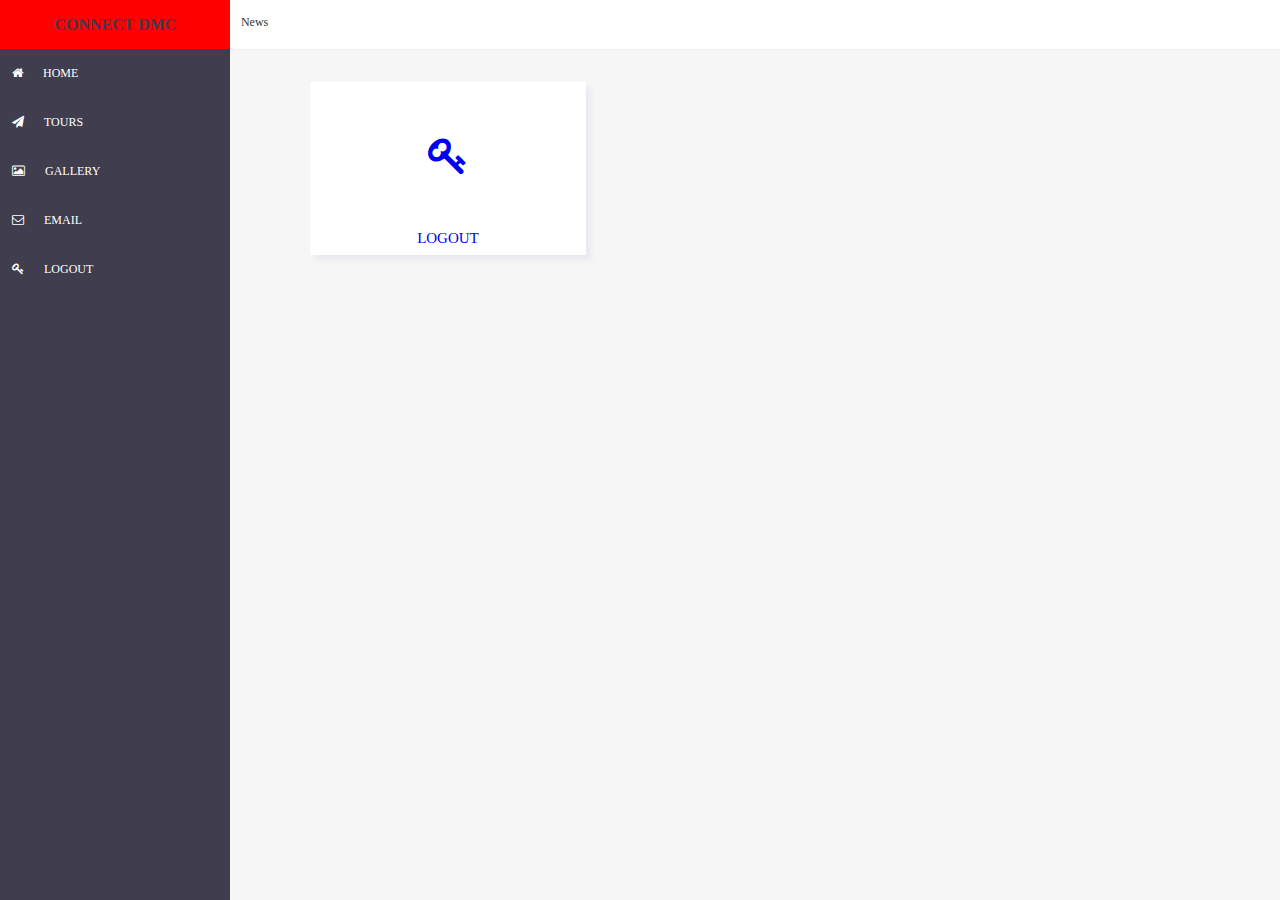
==== index.html @ 1be5aa72 "initial commit" ====
<!DOCTYPE html>
<html>
<head>
    <title>NEWS API</title>
    <link rel="stylesheet" type="text/css" href="css/reset.css">
    <link rel="stylesheet" type="text/css" href="css/app.css">
    <link rel="stylesheet" type="text/css" href="css/table.css">
    <link rel="stylesheet" type="text/css" href="font-awesome/css/font-awesome.min.css">
</head>
<body>


    <div id="outerWrapper" class="cf">
        <div id="sidebar">
            <div class="sidebar-content">CONNECT DMC</div>
            <div class="sidebar-content"> 
                <a href="home.php" title="Home">
                    <div class="box">
                        <i class="fa fa-home"></i>HOME
                    </div>
                </a>
            </div>
            <div class="sidebar-content">
                <a href="tours.php">
                    <div class="box">
                        <i class="fa fa-paper-plane"></i></i>TOURS
                    </div>
                </a>
            </div>
            <div class="sidebar-content">
                <a href="gallery.php">
                    <div class="box">
                        <i class="fa fa-photo"></i>GALLERY
                    </div>
                </a>
            </div>

            <div class="sidebar-content">
                <a href="email.php">
                    <div class="box">
                        <i class="fa fa-envelope-o"></i>EMAIL
                    </div>
                </a>
            </div>

            <div class="sidebar-content">
                <a href="logout.php">
                    <div class="box">
                        <i class="fa fa-key"></i>LOGOUT
                    </div>
                </a>
            </div>
        </div>
        <div id="container">
            <div id="top-header">
                <h3> News </h3>
            </div>
            <div id="content" class="cf">
                <div class="content-box">
                    <a href="logout.php">
                        <h5>
                            <i class="fa fa-key"></i><br>
                        </h5>   
                        <h6> 
                            LOGOUT
                        </h6>  
                    </a>
                </div>   
            </div>
        </div>
    </div>


</body>
</html>
---- css/app.css ----
* {
  box-sizing: border-box; }

body {
  margin: 0;
  padding: 0;
  color: #3f3d4e;
  font-family: "Segoe UI";
  line-height: 25px;
  background-color: #F6F6F6; }

img {
  max-width: 100%; }

hr {
  margin-bottom: 30px; }

label {
  display: block;
  color: #7ac483; }

input {
  height: 40px;
  width: 100%;
  padding: 5px;
  outline: none;
  display: block;
  font-size: 12px;
  border: 1px solid #F0F0F0;
  border-radius: 2px; }

input[type="text"], input[type="password"] {
  height: 40px;
  padding: 5px; }

input[type="submit"] {
  width: 50%;
  background: #3f3d4e;
  cursor: pointer;
  color: #FFF; }

textarea {
  height: 100px;
  width: 100%;
  padding: 5px; }

#outerWrapper {
  width: 100%;
  max-width: 1600px;
  height: auto;
  margin: auto; }

.success {
  width: 100%;
  height: auto;
  background-color: #DFF0D8;
  color: #3C7641;
  border: 1px solid #3C7641;
  margin: 0 auto;
  padding: 10px 0px 10px 1%;
  margin-bottom: 10px;
  margin-top: 10px !important; }

.error {
  width: 100%;
  height: auto;
  background-color: #F2DEDE;
  color: #A94446;
  border: 1px solid #A94446;
  margin: 0 auto;
  padding: 10px 0px 10px 1%;
  margin-bottom: 10px;
  margin-top: 10px !important; }

.cf:after,
.cf:before {
  content: " ";
  display: table; }

.cf:after {
  clear: both; }

#sidebar {
  width: 18%;
  height: 100%;
  position: fixed;
  left: 0;
  background: #3f3d4e;
  top: 0;
  float: left; }

.sidebar-content {
  width: 100%;
  height: auto;
  padding: 0.75rem;
  cursor: pointer; }
  .sidebar-content .box {
    width: 100%;
    height: auto; }
  .sidebar-content i {
    margin-right: 20px; }
  .sidebar-content a {
    color: #FFF; }
  .sidebar-content:hover {
    background-color: #333645; }

.sidebar-content:nth-child(1) {
  background: red;
  font-weight: 600;
  font-size: 16px;
  text-align: center; }

#container {
  width: 82%;
  min-height: 100%;
  float: right;
  padding-bottom: 1rem; }

#top-header {
  width: 100%;
  height: 50px;
  padding: 1%;
  margin: auto;
  color: #333;
  background: #FFFFFF;
  margin-bottom: 1rem;
  border-bottom: 1px solid #EEEEEE; }
  #top-header h3 {
    float: left; }
  #top-header h4 {
    float: right; }

#content {
  width: 95%;
  min-height: 100%;
  padding: 1rem 2.5rem;
  margin: auto; }

.content-box {
  width: 30%;
  height: auto;
  background-color: #FFF;
  padding: 4px;
  margin: 0 1.5%;
  display: inline-block;
  vertical-align: top;
  margin-bottom: 30px;
  text-align: center;
  color: #3f3d4e;
  box-shadow: 5px 5px 5px #E9EAEF; }
  .content-box h4 {
    font-size: 16px;
    border-bottom: 1px solid #F5F5F5;
    padding: 5px 0;
    font-weight: 700; }
  .content-box h5 {
    font-size: 40px;
    padding: 50px 0; }
  .content-box h6 {
    font-size: 15px; }
  .content-box figure img {
    height: 200px; }

.full-width {
  width: 100%;
  height: auto;
  background-color: #FFF;
  padding: 10px;
  box-shadow: 5px 5px 5px #E9EAEF;
  margin-bottom: 30px; }

.full-width-content {
  width: 100%;
  height: auto;
  margin: auto; }
  .full-width-content h4 {
    font-weight: bold;
    font-size: 15px; }
  .full-width-content h5 {
    font-weight: 500;
    font-size: 14px;
    margin-bottom: 40px; }

.full-width-top {
  width: 100%;
  padding: 5px;
  background-color: #FFFFFF;
  margin-bottom: 10px;
  padding-bottom: 20px; }
  .full-width-top .form-group-top {
    width: 45%;
    float: left;
    margin: 0 2.5%; }
  .full-width-top input[type="text"] {
    width: 100%;
    display: block; }
  .full-width-top input[type="file"] {
    width: 100%;
    display: block; }

.full-width-left {
  width: 70%;
  height: auto;
  float: left; }

.full-width-right {
  width: 20%;
  height: auto;
  float: right;
  padding-top: 25px; }

.form-group {
  width: 100%;
  height: auto;
  margin-bottom: 20px; }

#modal-background {
  background: rgba(0, 0, 0, 0.6);
  width: 100%;
  top: 0;
  left: 0;
  height: 100%;
  margin: auto;
  display: none;
  position: fixed; }

.modal {
  position: fixed;
  background: white;
  border: 1px solid #AAA;
  padding: 30px;
  top: 50px;
  left: 50%;
  width: 70%;
  box-shadow: 3px 3px 8px rgba(0, 0, 0, 0.6);
  max-width: 700px;
  border-radius: 5px;
  transform: translate(-50%, 0); }

#image-background {
  background: rgba(0, 0, 0, 0.6);
  width: 100%;
  top: 0;
  left: 0;
  height: 100%;
  margin: auto;
  display: none;
  position: fixed; }

.pagination-wrapper {
  width: 100%;
  margin: auto;
  height: auto; }
  .pagination-wrapper ul {
    list-style-type: none;
    float: right; }
    .pagination-wrapper ul li {
      display: inline-block; }
      .pagination-wrapper ul li a {
        color: red;
        font-weight: bold;
        margin: 10px; }
        .pagination-wrapper ul li a:hover {
          color: #3f3d4e; }

/*# sourceMappingURL=app.css.map */
---- css/table.css ----
table {
  background-color: transparent;
}
caption {
  padding-top: 8px;
  padding-bottom: 8px;
  color: #777;
  text-align: left;
}
th {
  text-align: left;
}
.table {
  width: 100%;
  max-width: 100%;
  margin-bottom: 20px;
}
.table > thead > tr > th,
.table > tbody > tr > th,
.table > tfoot > tr > th,
.table > thead > tr > td,
.table > tbody > tr > td,
.table > tfoot > tr > td {
  padding: 8px;
  line-height: 1.42857143;
  vertical-align: top;
  border-top: 1px solid #ddd;
}
.table > thead > tr > th {
  vertical-align: bottom;
  border-bottom: 2px solid #ddd;
}
.table > caption + thead > tr:first-child > th,
.table > colgroup + thead > tr:first-child > th,
.table > thead:first-child > tr:first-child > th,
.table > caption + thead > tr:first-child > td,
.table > colgroup + thead > tr:first-child > td,
.table > thead:first-child > tr:first-child > td {
  border-top: 0;
}
.table > tbody + tbody {
  border-top: 2px solid #ddd;
}
.table .table {
  background-color: #fff;
}
.table-condensed > thead > tr > th,
.table-condensed > tbody > tr > th,
.table-condensed > tfoot > tr > th,
.table-condensed > thead > tr > td,
.table-condensed > tbody > tr > td,
.table-condensed > tfoot > tr > td {
  padding: 5px;
}
.table-bordered {
  border: 1px solid #ddd;
}
.table-bordered > thead > tr > th,
.table-bordered > tbody > tr > th,
.table-bordered > tfoot > tr > th,
.table-bordered > thead > tr > td,
.table-bordered > tbody > tr > td,
.table-bordered > tfoot > tr > td {
  border: 1px solid #ddd;
}
.table-bordered > thead > tr > th,
.table-bordered > thead > tr > td {
  border-bottom-width: 2px;
}
.table-striped > tbody > tr:nth-of-type(odd) {
  background-color: #f9f9f9;
}
.table-hover > tbody > tr:hover {
  background-color: #f5f5f5;
}
table col[class*="col-"] {
  position: static;
  display: table-column;
  float: none;
}
table td[class*="col-"],
table th[class*="col-"] {
  position: static;
  display: table-cell;
  float: none;
}
.table > thead > tr > td.active,
.table > tbody > tr > td.active,
.table > tfoot > tr > td.active,
.table > thead > tr > th.active,
.table > tbody > tr > th.active,
.table > tfoot > tr > th.active,
.table > thead > tr.active > td,
.table > tbody > tr.active > td,
.table > tfoot > tr.active > td,
.table > thead > tr.active > th,
.table > tbody > tr.active > th,
.table > tfoot > tr.active > th {
  background-color: #f5f5f5;
}
.table-hover > tbody > tr > td.active:hover,
.table-hover > tbody > tr > th.active:hover,
.table-hover > tbody > tr.active:hover > td,
.table-hover > tbody > tr:hover > .active,
.table-hover > tbody > tr.active:hover > th {
  background-color: #e8e8e8;
}
.table > thead > tr > td.success,
.table > tbody > tr > td.success,
.table > tfoot > tr > td.success,
.table > thead > tr > th.success,
.table > tbody > tr > th.success,
.table > tfoot > tr > th.success,
.table > thead > tr.success > td,
.table > tbody > tr.success > td,
.table > tfoot > tr.success > td,
.table > thead > tr.success > th,
.table > tbody > tr.success > th,
.table > tfoot > tr.success > th {
  background-color: #dff0d8;
}
.table-hover > tbody > tr > td.success:hover,
.table-hover > tbody > tr > th.success:hover,
.table-hover > tbody > tr.success:hover > td,
.table-hover > tbody > tr:hover > .success,
.table-hover > tbody > tr.success:hover > th {
  background-color: #d0e9c6;
}
.table > thead > tr > td.info,
.table > tbody > tr > td.info,
.table > tfoot > tr > td.info,
.table > thead > tr > th.info,
.table > tbody > tr > th.info,
.table > tfoot > tr > th.info,
.table > thead > tr.info > td,
.table > tbody > tr.info > td,
.table > tfoot > tr.info > td,
.table > thead > tr.info > th,
.table > tbody > tr.info > th,
.table > tfoot > tr.info > th {
  background-color: #d9edf7;
}
.table-hover > tbody > tr > td.info:hover,
.table-hover > tbody > tr > th.info:hover,
.table-hover > tbody > tr.info:hover > td,
.table-hover > tbody > tr:hover > .info,
.table-hover > tbody > tr.info:hover > th {
  background-color: #c4e3f3;
}
.table > thead > tr > td.warning,
.table > tbody > tr > td.warning,
.table > tfoot > tr > td.warning,
.table > thead > tr > th.warning,
.table > tbody > tr > th.warning,
.table > tfoot > tr > th.warning,
.table > thead > tr.warning > td,
.table > tbody > tr.warning > td,
.table > tfoot > tr.warning > td,
.table > thead > tr.warning > th,
.table > tbody > tr.warning > th,
.table > tfoot > tr.warning > th {
  background-color: #fcf8e3;
}
.table-hover > tbody > tr > td.warning:hover,
.table-hover > tbody > tr > th.warning:hover,
.table-hover > tbody > tr.warning:hover > td,
.table-hover > tbody > tr:hover > .warning,
.table-hover > tbody > tr.warning:hover > th {
  background-color: #faf2cc;
}
.table > thead > tr > td.danger,
.table > tbody > tr > td.danger,
.table > tfoot > tr > td.danger,
.table > thead > tr > th.danger,
.table > tbody > tr > th.danger,
.table > tfoot > tr > th.danger,
.table > thead > tr.danger > td,
.table > tbody > tr.danger > td,
.table > tfoot > tr.danger > td,
.table > thead > tr.danger > th,
.table > tbody > tr.danger > th,
.table > tfoot > tr.danger > th {
  background-color: #f2dede;
}
.table-hover > tbody > tr > td.danger:hover,
.table-hover > tbody > tr > th.danger:hover,
.table-hover > tbody > tr.danger:hover > td,
.table-hover > tbody > tr:hover > .danger,
.table-hover > tbody > tr.danger:hover > th {
  background-color: #ebcccc;
}
.table-responsive {
  min-height: .01%;
  overflow-x: auto;
}
@media screen and (max-width: 767px) {
  .table-responsive {
    width: 100%;
    margin-bottom: 15px;
    overflow-y: hidden;
    -ms-overflow-style: -ms-autohiding-scrollbar;
    border: 1px solid #ddd;
  }
  .table-responsive > .table {
    margin-bottom: 0;
  }
  .table-responsive > .table > thead > tr > th,
  .table-responsive > .table > tbody > tr > th,
  .table-responsive > .table > tfoot > tr > th,
  .table-responsive > .table > thead > tr > td,
  .table-responsive > .table > tbody > tr > td,
  .table-responsive > .table > tfoot > tr > td {
    white-space: nowrap;
  }
  .table-responsive > .table-bordered {
    border: 0;
  }
  .table-responsive > .table-bordered > thead > tr > th:first-child,
  .table-responsive > .table-bordered > tbody > tr > th:first-child,
  .table-responsive > .table-bordered > tfoot > tr > th:first-child,
  .table-responsive > .table-bordered > thead > tr > td:first-child,
  .table-responsive > .table-bordered > tbody > tr > td:first-child,
  .table-responsive > .table-bordered > tfoot > tr > td:first-child {
    border-left: 0;
  }
  .table-responsive > .table-bordered > thead > tr > th:last-child,
  .table-responsive > .table-bordered > tbody > tr > th:last-child,
  .table-responsive > .table-bordered > tfoot > tr > th:last-child,
  .table-responsive > .table-bordered > thead > tr > td:last-child,
  .table-responsive > .table-bordered > tbody > tr > td:last-child,
  .table-responsive > .table-bordered > tfoot > tr > td:last-child {
    border-right: 0;
  }
  .table-responsive > .table-bordered > tbody > tr:last-child > th,
  .table-responsive > .table-bordered > tfoot > tr:last-child > th,
  .table-responsive > .table-bordered > tbody > tr:last-child > td,
  .table-responsive > .table-bordered > tfoot > tr:last-child > td {
    border-bottom: 0;
  }
}
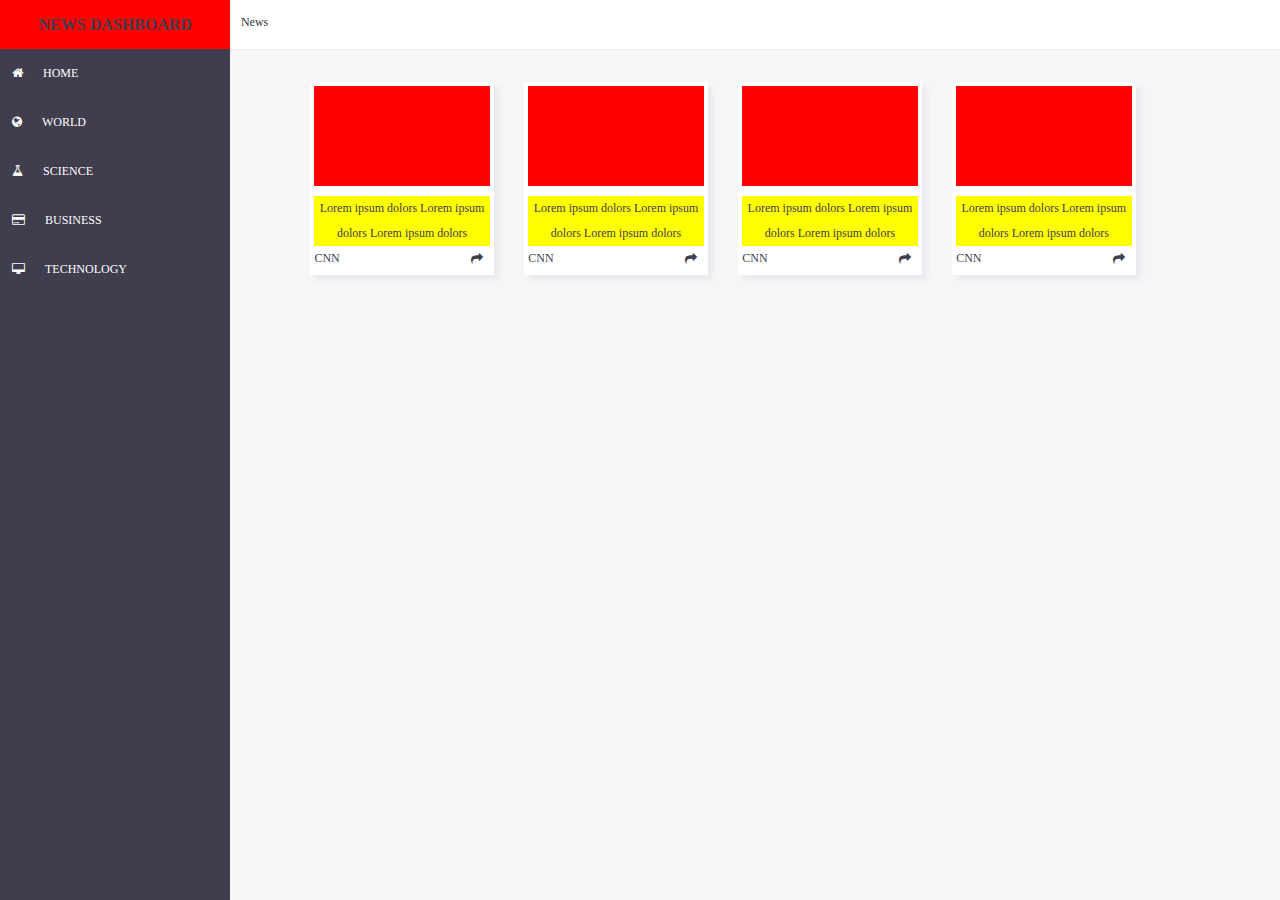
==== commit d099d8b9: "Finished news display box" ====
--- a/index.html
+++ b/index.html
@@ -12,7 +12,7 @@
 
     <div id="outerWrapper" class="cf">
         <div id="sidebar">
-            <div class="sidebar-content">CONNECT DMC</div>
+            <div class="sidebar-content">NEWS DASHBOARD</div>
             <div class="sidebar-content"> 
                 <a href="home.php" title="Home">
                     <div class="box">
@@ -20,17 +20,26 @@
                     </div>
                 </a>
             </div>
+
             <div class="sidebar-content">
                 <a href="tours.php">
                     <div class="box">
-                        <i class="fa fa-paper-plane"></i></i>TOURS
+                        <i class="fa fa-globe"></i></i>WORLD
+                    </div>
+                </a>
+            </div>
+
+            <div class="sidebar-content">
+                <a href="tours.php">
+                    <div class="box">
+                        <i class="fa fa-flask"></i></i>SCIENCE
                     </div>
                 </a>
             </div>
             <div class="sidebar-content">
                 <a href="gallery.php">
                     <div class="box">
-                        <i class="fa fa-photo"></i>GALLERY
+                        <i class="fa fa-credit-card"></i>BUSINESS
                     </div>
                 </a>
             </div>
@@ -38,18 +47,12 @@
             <div class="sidebar-content">
                 <a href="email.php">
                     <div class="box">
-                        <i class="fa fa-envelope-o"></i>EMAIL
+                        <i class="fa fa-desktop"></i>TECHNOLOGY
                     </div>
                 </a>
             </div>
 
-            <div class="sidebar-content">
-                <a href="logout.php">
-                    <div class="box">
-                        <i class="fa fa-key"></i>LOGOUT
-                    </div>
-                </a>
-            </div>
+
         </div>
         <div id="container">
             <div id="top-header">
@@ -57,15 +60,40 @@
             </div>
             <div id="content" class="cf">
                 <div class="content-box">
-                    <a href="logout.php">
-                        <h5>
-                            <i class="fa fa-key"></i><br>
-                        </h5>   
-                        <h6> 
-                            LOGOUT
-                        </h6>  
-                    </a>
-                </div>   
+                    <div class="image"></div>
+                    <div class="headline"> Lorem ipsum dolors Lorem ipsum dolors Lorem ipsum dolors</div>
+                    <div class="source cf"> 
+                        <h4>CNN</h4>  
+                        <i class="fa fa-share"></i>
+                    </div>
+                </div> 
+
+                <div class="content-box">
+                    <div class="image"></div>
+                    <div class="headline"> Lorem ipsum dolors Lorem ipsum dolors Lorem ipsum dolors</div>
+                    <div class="source cf"> 
+                        <h4>CNN</h4>  
+                        <i class="fa fa-share"></i>
+                    </div>
+                </div> 
+
+                <div class="content-box">
+                    <div class="image"></div>
+                    <div class="headline"> Lorem ipsum dolors Lorem ipsum dolors Lorem ipsum dolors</div>
+                    <div class="source cf"> 
+                        <h4>CNN</h4>  
+                        <i class="fa fa-share"></i>
+                    </div>
+                </div> 
+
+                <div class="content-box">
+                    <div class="image"></div>
+                    <div class="headline"> Lorem ipsum dolors Lorem ipsum dolors Lorem ipsum dolors</div>
+                    <div class="source cf"> 
+                        <h4>CNN</h4>  
+                        <i class="fa fa-share"></i>
+                    </div>
+                </div>                                                 
             </div>
         </div>
     </div>
--- a/css/app.css
+++ b/css/app.css
@@ -137,7 +137,7 @@
   margin: auto; }
 
 .content-box {
-  width: 30%;
+  width: 20%;
   height: auto;
   background-color: #FFF;
   padding: 4px;
@@ -148,18 +148,29 @@
   text-align: center;
   color: #3f3d4e;
   box-shadow: 5px 5px 5px #E9EAEF; }
-  .content-box h4 {
-    font-size: 16px;
-    border-bottom: 1px solid #F5F5F5;
-    padding: 5px 0;
-    font-weight: 700; }
   .content-box h5 {
     font-size: 40px;
     padding: 50px 0; }
   .content-box h6 {
     font-size: 15px; }
-  .content-box figure img {
-    height: 200px; }
+  .content-box .image {
+    width: 100%;
+    height: 100px;
+    background: red; }
+  .content-box .headline {
+    width: 100%;
+    height: auto;
+    margin-top: 10px;
+    background: yellow; }
+  .content-box .source {
+    width: 100%;
+    height: auto;
+    margin: auto; }
+    .content-box .source h4 {
+      float: left; }
+    .content-box .source i {
+      float: right;
+      margin: 7px 7px 0 0; }
 
 .full-width {
   width: 100%;
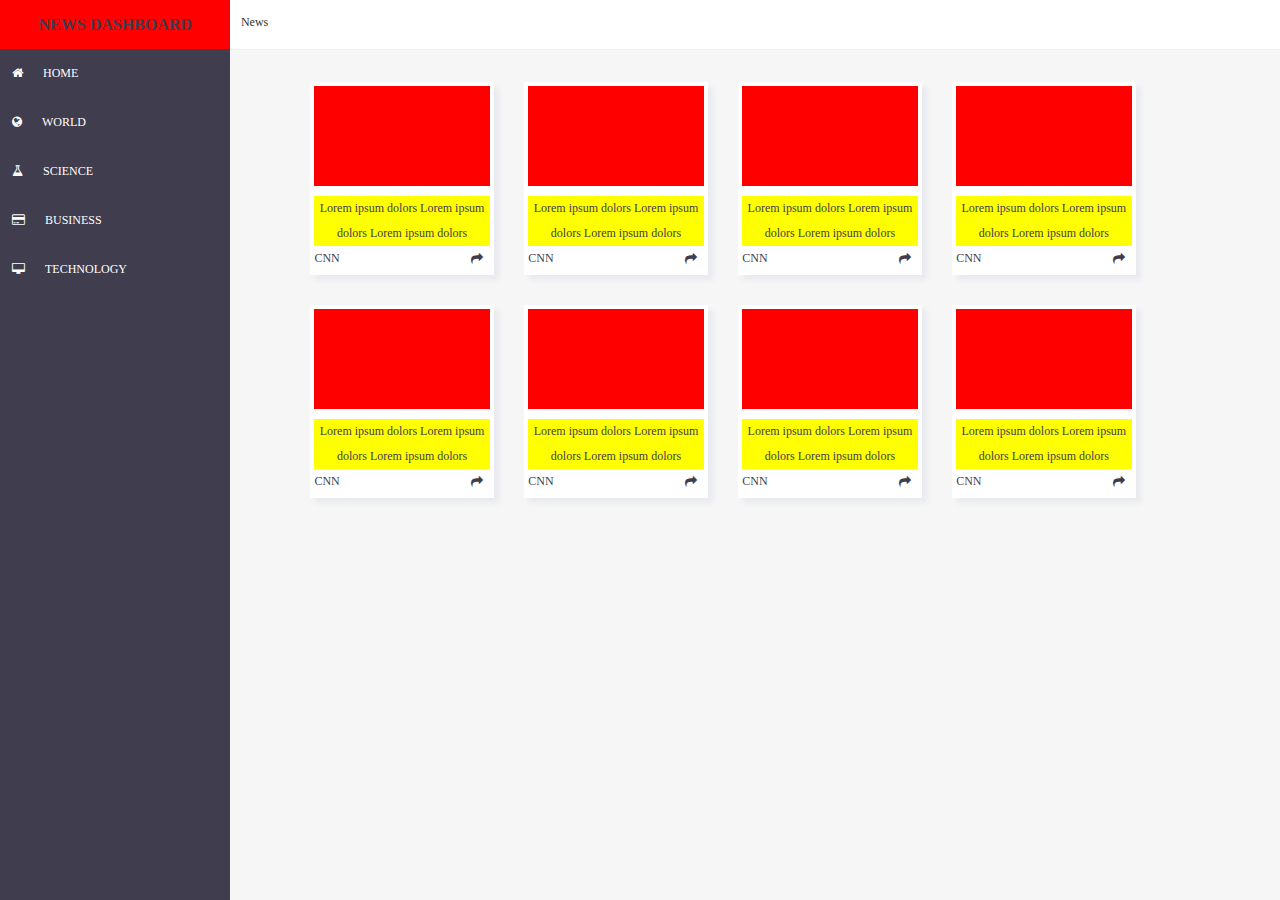
==== commit 28467617: "initialized js" ====
--- a/index.html
+++ b/index.html
@@ -93,11 +93,46 @@
                         <h4>CNN</h4>  
                         <i class="fa fa-share"></i>
                     </div>
-                </div>                                                 
+                </div>  
+
+                <div class="content-box">
+                    <div class="image"></div>
+                    <div class="headline"> Lorem ipsum dolors Lorem ipsum dolors Lorem ipsum dolors</div>
+                    <div class="source cf"> 
+                        <h4>CNN</h4>  
+                        <i class="fa fa-share"></i>
+                    </div>
+                </div>  
+
+                <div class="content-box">
+                    <div class="image"></div>
+                    <div class="headline"> Lorem ipsum dolors Lorem ipsum dolors Lorem ipsum dolors</div>
+                    <div class="source cf"> 
+                        <h4>CNN</h4>  
+                        <i class="fa fa-share"></i>
+                    </div>
+                </div>  
+
+                <div class="content-box">
+                    <div class="image"></div>
+                    <div class="headline"> Lorem ipsum dolors Lorem ipsum dolors Lorem ipsum dolors</div>
+                    <div class="source cf"> 
+                        <h4>CNN</h4>  
+                        <i class="fa fa-share"></i>
+                    </div>
+                </div>  
+
+                <div class="content-box">
+                    <div class="image"></div>
+                    <div class="headline"> Lorem ipsum dolors Lorem ipsum dolors Lorem ipsum dolors</div>
+                    <div class="source cf"> 
+                        <h4>CNN</h4>  
+                        <i class="fa fa-share"></i>
+                    </div>
+                </div>                                                                                                                 
             </div>
         </div>
     </div>
-
-
+    <script type="text/javascript" src="js/app.js"></script>
 </body>
 </html>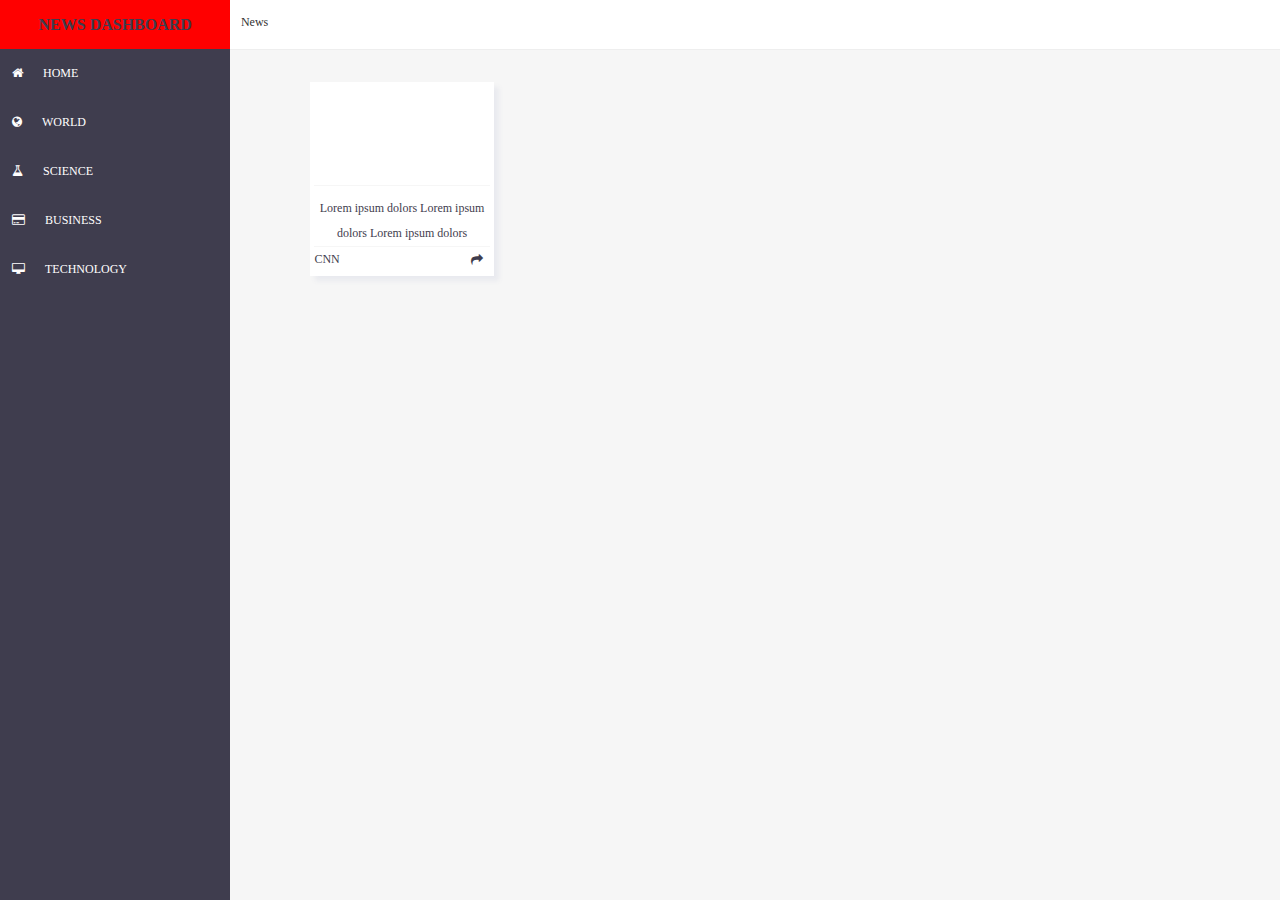
==== commit 51cc5c55: "added border to image box and headline" ====
--- a/index.html
+++ b/index.html
@@ -59,14 +59,6 @@
                 <h3> News </h3>
             </div>
             <div id="content" class="cf">
-                <div class="content-box">
-                    <div class="image"></div>
-                    <div class="headline"> Lorem ipsum dolors Lorem ipsum dolors Lorem ipsum dolors</div>
-                    <div class="source cf"> 
-                        <h4>CNN</h4>  
-                        <i class="fa fa-share"></i>
-                    </div>
-                </div> 
 
                 <div class="content-box">
                     <div class="image"></div>
@@ -76,60 +68,7 @@
                         <i class="fa fa-share"></i>
                     </div>
                 </div> 
-
-                <div class="content-box">
-                    <div class="image"></div>
-                    <div class="headline"> Lorem ipsum dolors Lorem ipsum dolors Lorem ipsum dolors</div>
-                    <div class="source cf"> 
-                        <h4>CNN</h4>  
-                        <i class="fa fa-share"></i>
-                    </div>
-                </div> 
-
-                <div class="content-box">
-                    <div class="image"></div>
-                    <div class="headline"> Lorem ipsum dolors Lorem ipsum dolors Lorem ipsum dolors</div>
-                    <div class="source cf"> 
-                        <h4>CNN</h4>  
-                        <i class="fa fa-share"></i>
-                    </div>
-                </div>  
-
-                <div class="content-box">
-                    <div class="image"></div>
-                    <div class="headline"> Lorem ipsum dolors Lorem ipsum dolors Lorem ipsum dolors</div>
-                    <div class="source cf"> 
-                        <h4>CNN</h4>  
-                        <i class="fa fa-share"></i>
-                    </div>
-                </div>  
-
-                <div class="content-box">
-                    <div class="image"></div>
-                    <div class="headline"> Lorem ipsum dolors Lorem ipsum dolors Lorem ipsum dolors</div>
-                    <div class="source cf"> 
-                        <h4>CNN</h4>  
-                        <i class="fa fa-share"></i>
-                    </div>
-                </div>  
-
-                <div class="content-box">
-                    <div class="image"></div>
-                    <div class="headline"> Lorem ipsum dolors Lorem ipsum dolors Lorem ipsum dolors</div>
-                    <div class="source cf"> 
-                        <h4>CNN</h4>  
-                        <i class="fa fa-share"></i>
-                    </div>
-                </div>  
-
-                <div class="content-box">
-                    <div class="image"></div>
-                    <div class="headline"> Lorem ipsum dolors Lorem ipsum dolors Lorem ipsum dolors</div>
-                    <div class="source cf"> 
-                        <h4>CNN</h4>  
-                        <i class="fa fa-share"></i>
-                    </div>
-                </div>                                                                                                                 
+                                                                                                                
             </div>
         </div>
     </div>
--- a/css/app.css
+++ b/css/app.css
@@ -156,12 +156,12 @@
   .content-box .image {
     width: 100%;
     height: 100px;
-    background: red; }
+    border-bottom: 1px solid #F6F6F6; }
   .content-box .headline {
     width: 100%;
     height: auto;
     margin-top: 10px;
-    background: yellow; }
+    border-bottom: 1px solid #F6F6F6; }
   .content-box .source {
     width: 100%;
     height: auto;
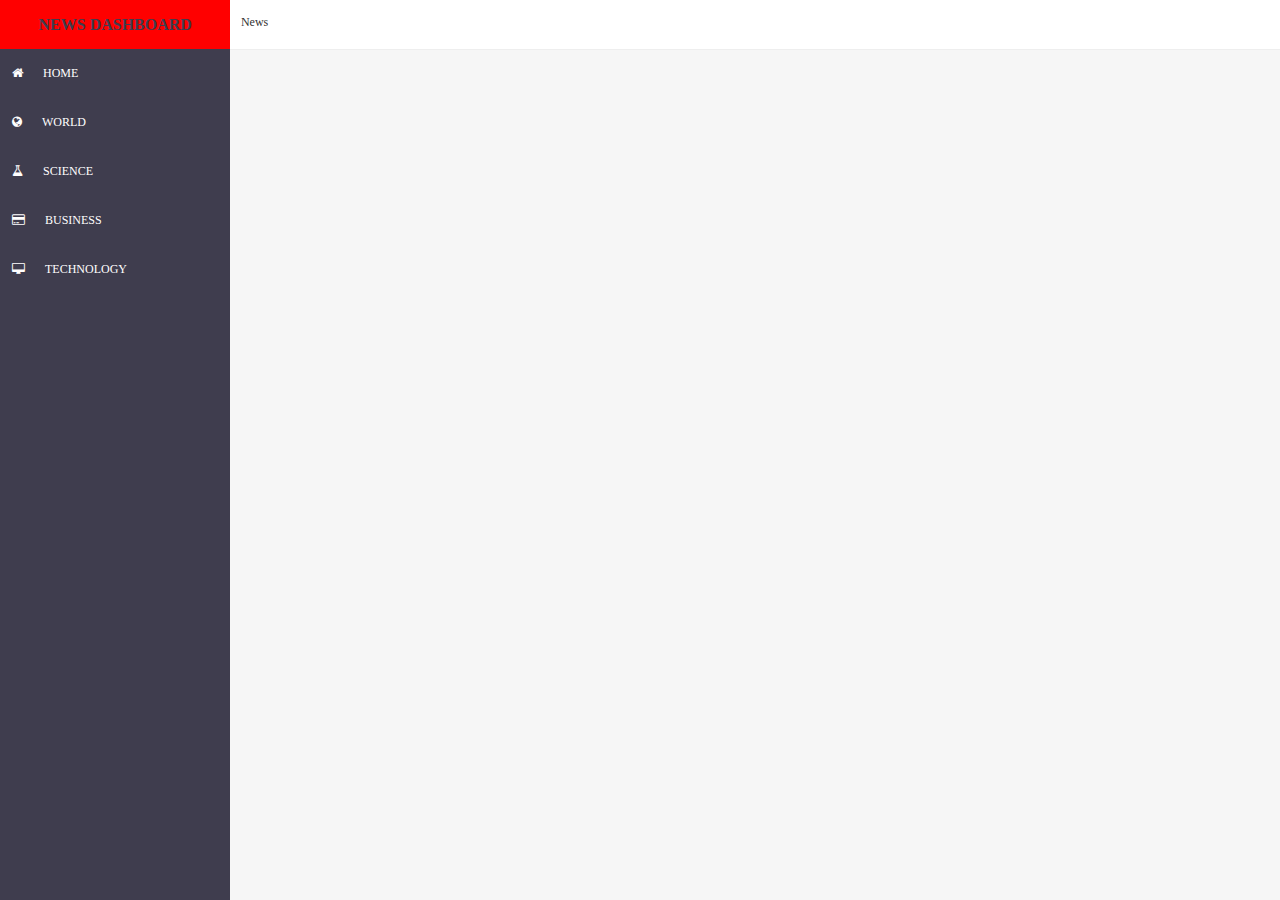
==== commit 6e6dba82: "Added newsapi url" ====
--- a/index.html
+++ b/index.html
@@ -22,7 +22,7 @@
             </div>
 
             <div class="sidebar-content">
-                <a href="tours.php">
+                <a href="#">
                     <div class="box">
                         <i class="fa fa-globe"></i></i>WORLD
                     </div>
@@ -30,14 +30,14 @@
             </div>
 
             <div class="sidebar-content">
-                <a href="tours.php">
+                <a href="#">
                     <div class="box">
                         <i class="fa fa-flask"></i></i>SCIENCE
                     </div>
                 </a>
             </div>
             <div class="sidebar-content">
-                <a href="gallery.php">
+                <a href="#">
                     <div class="box">
                         <i class="fa fa-credit-card"></i>BUSINESS
                     </div>
@@ -45,7 +45,7 @@
             </div>
 
             <div class="sidebar-content">
-                <a href="email.php">
+                <a href="#">
                     <div class="box">
                         <i class="fa fa-desktop"></i>TECHNOLOGY
                     </div>
@@ -60,14 +60,14 @@
             </div>
             <div id="content" class="cf">
 
-                <div class="content-box">
+<!--                 <div class="content-box">
                     <div class="image"></div>
                     <div class="headline"> Lorem ipsum dolors Lorem ipsum dolors Lorem ipsum dolors</div>
                     <div class="source cf"> 
                         <h4>CNN</h4>  
                         <i class="fa fa-share"></i>
                     </div>
-                </div> 
+                </div>  -->
                                                                                                                 
             </div>
         </div>
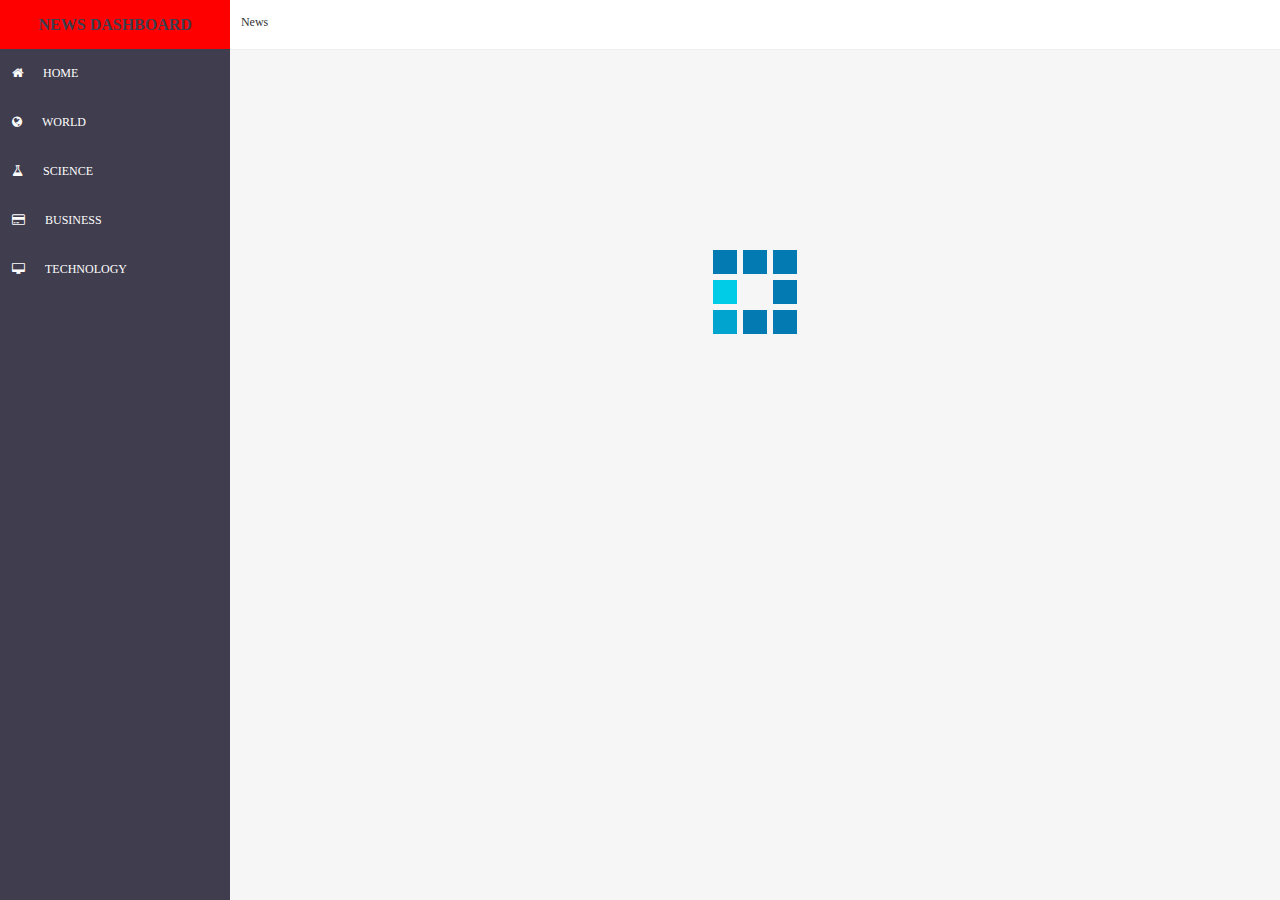
==== commit 2b2f2d8d: "added loading spinner" ====
--- a/index.html
+++ b/index.html
@@ -60,14 +60,7 @@
             </div>
             <div id="content" class="cf">
 
-<!--                 <div class="content-box">
-                    <div class="image"></div>
-                    <div class="headline"> Lorem ipsum dolors Lorem ipsum dolors Lorem ipsum dolors</div>
-                    <div class="source cf"> 
-                        <h4>CNN</h4>  
-                        <i class="fa fa-share"></i>
-                    </div>
-                </div>  -->
+                <div id="spinner"> <img src="images/squares.gif"> </div>
                                                                                                                 
             </div>
         </div>
--- a/css/app.css
+++ b/css/app.css
@@ -135,6 +135,11 @@
   min-height: 100%;
   padding: 1rem 2.5rem;
   margin: auto; }
+  #content #spinner {
+    width: 120px;
+    height: 120px;
+    margin: auto;
+    margin-top: 150px; }
 
 .content-box {
   width: 20%;
@@ -157,6 +162,8 @@
     width: 100%;
     height: 100px;
     border-bottom: 1px solid #F6F6F6; }
+    .content-box .image img {
+      max-width: 100%; }
   .content-box .headline {
     width: 100%;
     height: auto;
@@ -225,53 +232,4 @@
   height: auto;
   margin-bottom: 20px; }
 
-#modal-background {
-  background: rgba(0, 0, 0, 0.6);
-  width: 100%;
-  top: 0;
-  left: 0;
-  height: 100%;
-  margin: auto;
-  display: none;
-  position: fixed; }
-
-.modal {
-  position: fixed;
-  background: white;
-  border: 1px solid #AAA;
-  padding: 30px;
-  top: 50px;
-  left: 50%;
-  width: 70%;
-  box-shadow: 3px 3px 8px rgba(0, 0, 0, 0.6);
-  max-width: 700px;
-  border-radius: 5px;
-  transform: translate(-50%, 0); }
-
-#image-background {
-  background: rgba(0, 0, 0, 0.6);
-  width: 100%;
-  top: 0;
-  left: 0;
-  height: 100%;
-  margin: auto;
-  display: none;
-  position: fixed; }
-
-.pagination-wrapper {
-  width: 100%;
-  margin: auto;
-  height: auto; }
-  .pagination-wrapper ul {
-    list-style-type: none;
-    float: right; }
-    .pagination-wrapper ul li {
-      display: inline-block; }
-      .pagination-wrapper ul li a {
-        color: red;
-        font-weight: bold;
-        margin: 10px; }
-        .pagination-wrapper ul li a:hover {
-          color: #3f3d4e; }
-
 /*# sourceMappingURL=app.css.map */
